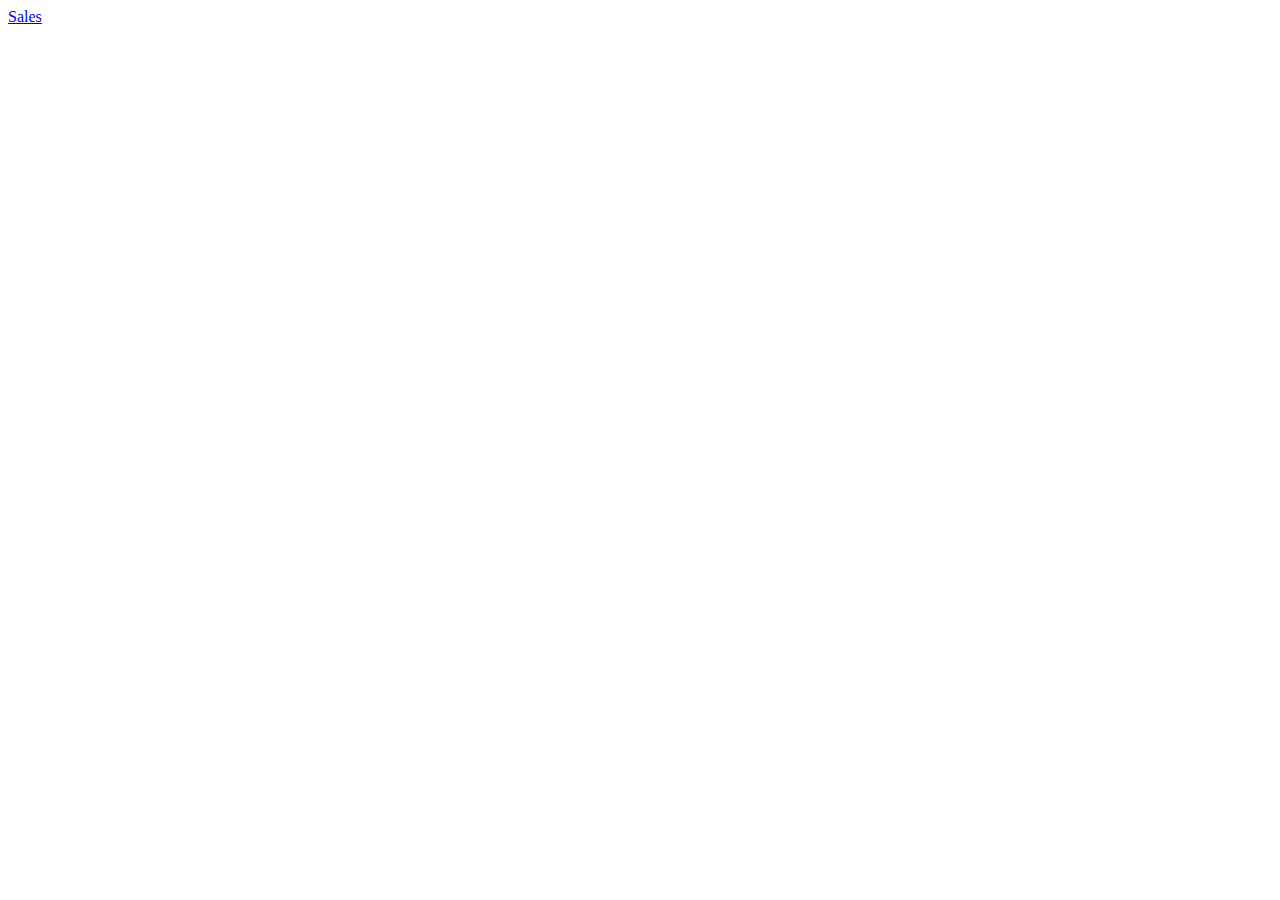
==== index.html @ eacb50fa "lab 6 working" ====
<!DOCTYPE html>
<html lang="en">
<head>
  <meta charset="UTF-8">
  <meta http-equiv="X-UA-Compatible" content="IE=edge">
  <meta name="viewport" content="width=device-width, initial-scale=1.0">
  <title>Document</title>
</head>
<body>
  <!-- <div id="salesDiv"></div> -->
  <a href="sales.html">Sales</a>
  <script src="app.js"></script>
</body>
</html>
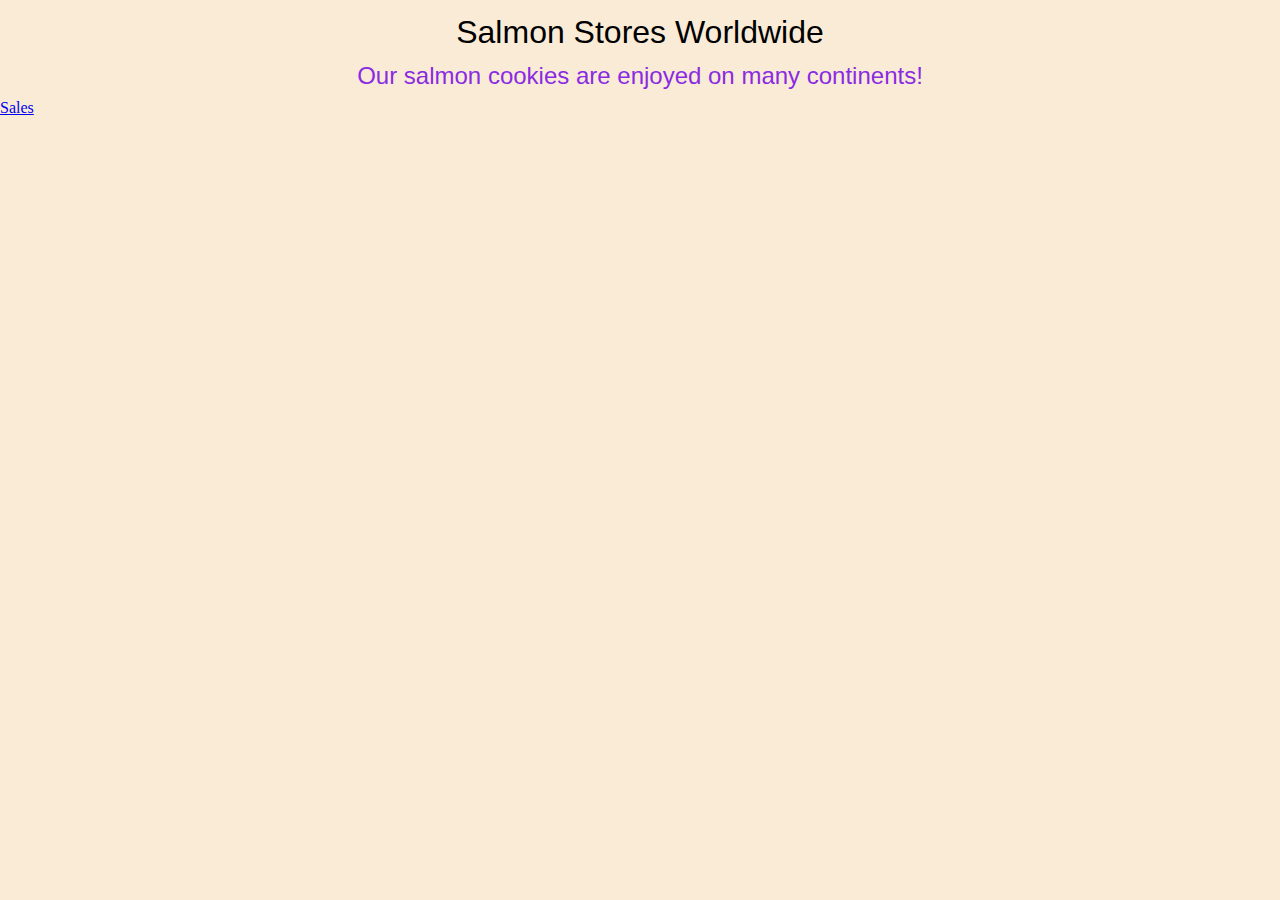
==== commit 62693a37: "css headers" ====
--- a/index.html
+++ b/index.html
@@ -5,9 +5,13 @@
   <meta http-equiv="X-UA-Compatible" content="IE=edge">
   <meta name="viewport" content="width=device-width, initial-scale=1.0">
   <title>Document</title>
+  <link rel="stylesheet" href="css/reset.css">
+  <link rel="stylesheet" href="css/style.css">
 </head>
 <body>
   <!-- <div id="salesDiv"></div> -->
+  <h1>Salmon Stores Worldwide</h1>
+  <h2>Our salmon cookies are enjoyed on many continents!</h2>
   <a href="sales.html">Sales</a>
   <script src="app.js"></script>
 </body>
--- a/css/style.css
+++ b/css/style.css
@@ -0,0 +1,68 @@
+body {
+  background-color: antiquewhite;
+}
+
+h1 {
+  color: black;
+  font-size: 2rem;
+  font-family: Verdana, Geneva, Tahoma, sans-serif;
+  padding: 0.5em;
+  text-align: center;
+}
+
+h2 {
+  color: blueviolet;
+  font-size: 1.5rem;
+  font-family: 'Gill Sans', 'Gill Sans MT', Calibri, 'Trebuchet MS', sans-serif;
+  padding-bottom: 0.5em;
+  text-align: center;
+}
+
+table {
+  margin: auto;
+  border-style: groove;
+  border-width: 3px;
+  text-align: center;
+}
+
+thead {
+  background-color: pink;
+  color: black;
+}
+
+thead th {
+  border-style: groove;
+  border-width: 3px;
+  padding: 0.3em;
+}
+
+tfoot {
+  background-color: lavender;
+}
+
+tfoot th {
+  border-style: groove;
+  border-width: 3px;
+  padding: 0.3em;
+}
+
+tbody {
+  background-color: aquamarine;
+  border-style: groove;
+  border-width: 3px;
+}
+
+tbody td {
+  border-style: groove;
+  border-width: 3px;
+  padding: 0.3em;
+}
+
+h3 {
+  font-family: 'Lucida Sans', 'Lucida Sans Regular', 'Lucida Grande', 'Lucida Sans Unicode', Geneva, Verdana, sans-serif;
+}
+
+ul {
+  font-family:'Times New Roman', Times, serif;
+  color: darkblue;
+}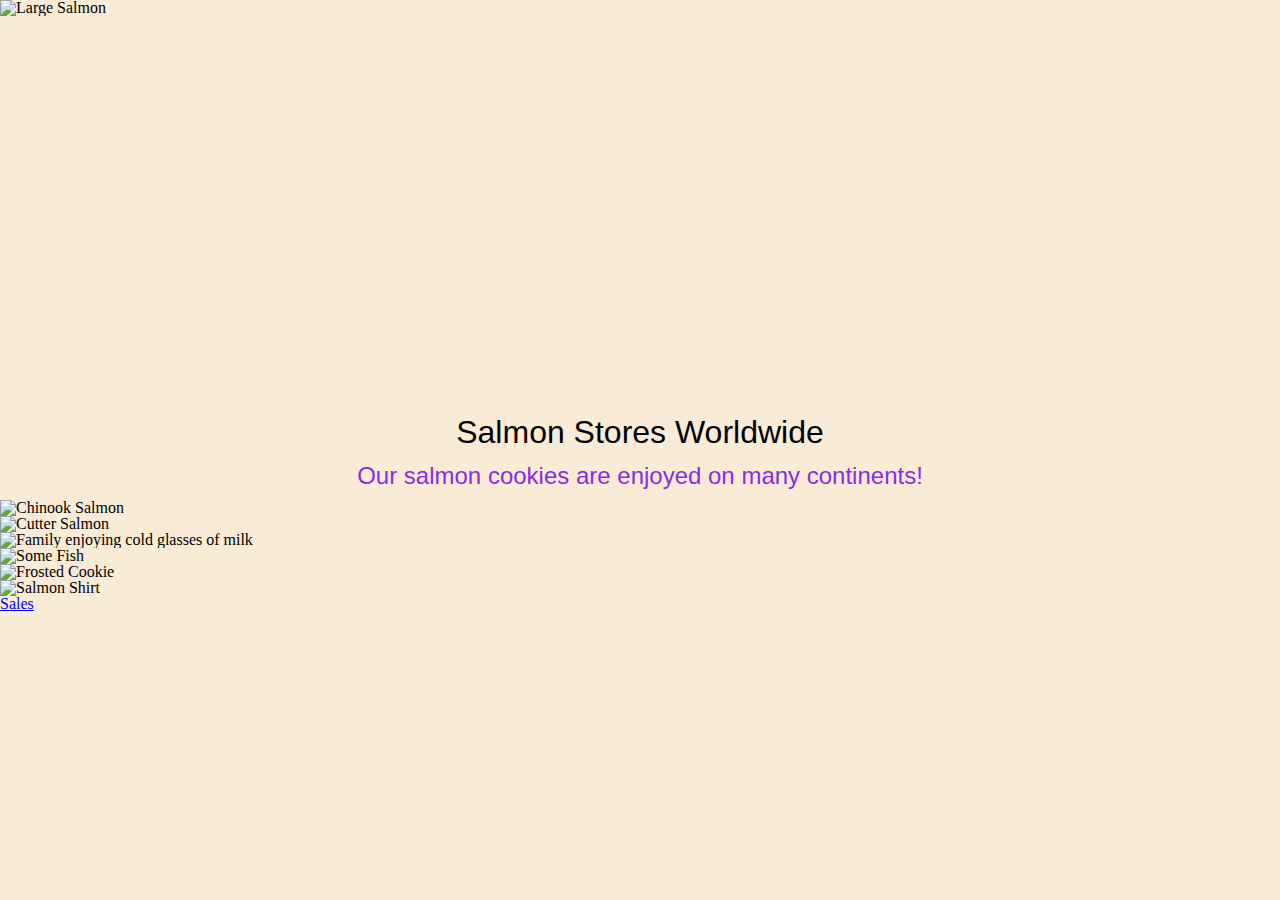
==== commit 1640562f: "lab08 submit 2357" ====
--- a/index.html
+++ b/index.html
@@ -1,18 +1,32 @@
 <!DOCTYPE html>
 <html lang="en">
+
 <head>
   <meta charset="UTF-8">
   <meta http-equiv="X-UA-Compatible" content="IE=edge">
   <meta name="viewport" content="width=device-width, initial-scale=1.0">
-  <title>Document</title>
+  <title>Salmon Store Home</title>
   <link rel="stylesheet" href="css/reset.css">
   <link rel="stylesheet" href="css/style.css">
 </head>
+
 <body>
+  <div id="background">
+    <img src="img/salmon.png" alt="Large Salmon"></img>
+  </div>
   <!-- <div id="salesDiv"></div> -->
   <h1>Salmon Stores Worldwide</h1>
   <h2>Our salmon cookies are enjoyed on many continents!</h2>
+  <section id="imageblock">
+    <img src="img/chinook.jpeg" alt="Chinook Salmon"></img>
+    <img src="img/cutter.jpeg" alt="Cutter Salmon"></img>
+    <img src="img/family.jpeg" alt="Family enjoying cold glasses of milk"></img>
+    <img src="img/fish.jpeg" alt="Some Fish"></img>
+    <img src="img/frosted-cookie.jpeg" alt="Frosted Cookie"></img>
+    <img src="img/shirt.jpeg" alt="Salmon Shirt"></img>
+  </section>
   <a href="sales.html">Sales</a>
   <script src="app.js"></script>
 </body>
+
 </html>--- a/css/style.css
+++ b/css/style.css
@@ -65,4 +65,14 @@
 ul {
   font-family:'Times New Roman', Times, serif;
   color: darkblue;
+}
+
+#imageblock img {
+  display: block;
+  max-width: 30%;
+}
+
+#background {
+  background: center top / cover url(img/salmon.png);
+  height: 400px;
 }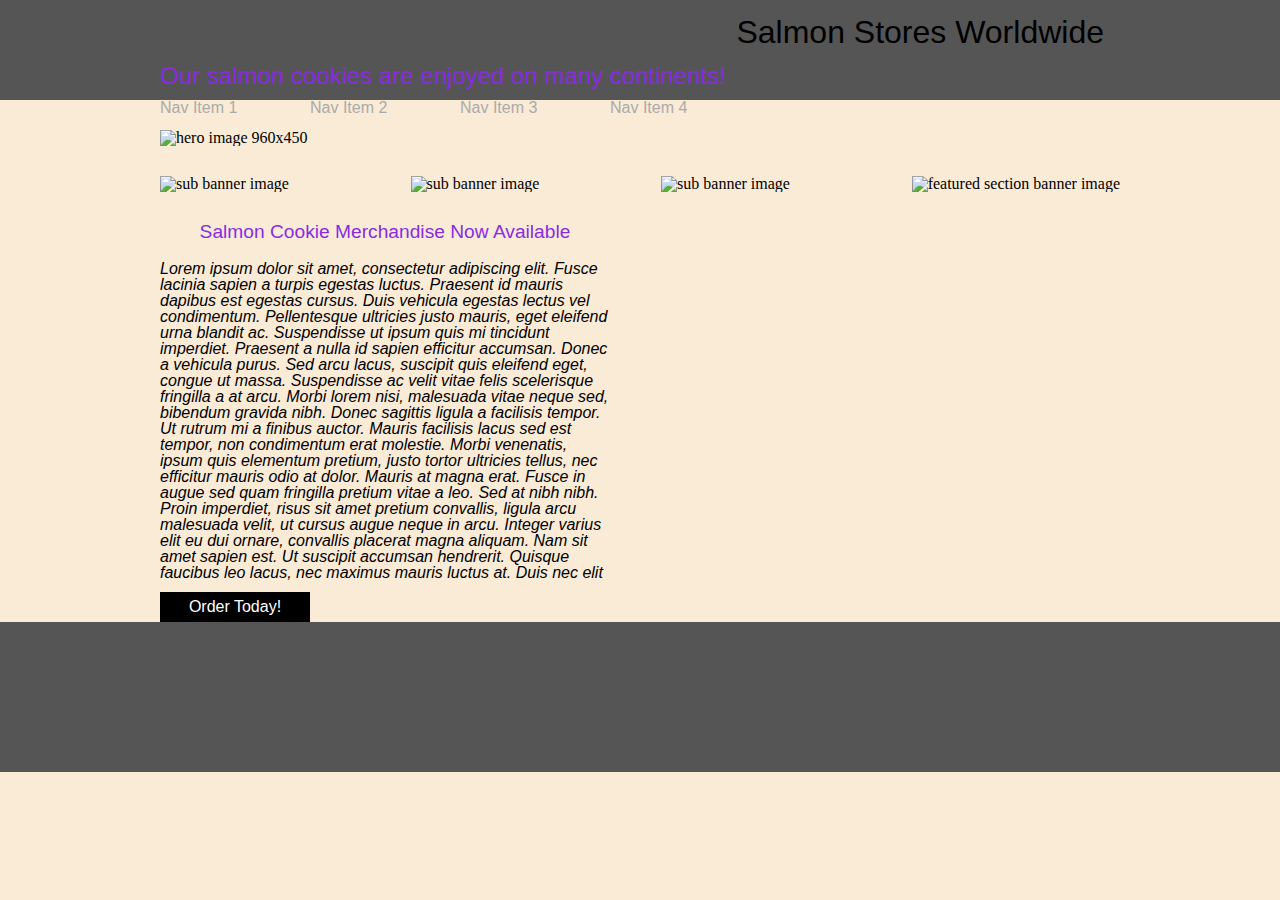
==== commit a9c4fff9: "flexbox layout for index.html" ====
--- a/index.html
+++ b/index.html
@@ -11,21 +11,60 @@
 </head>
 
 <body>
-  <div id="background">
-    <img src="img/salmon.png" alt="Large Salmon"></img>
-  </div>
-  <!-- <div id="salesDiv"></div> -->
-  <h1>Salmon Stores Worldwide</h1>
-  <h2>Our salmon cookies are enjoyed on many continents!</h2>
-  <section id="imageblock">
-    <img src="img/chinook.jpeg" alt="Chinook Salmon"></img>
-    <img src="img/cutter.jpeg" alt="Cutter Salmon"></img>
-    <img src="img/family.jpeg" alt="Family enjoying cold glasses of milk"></img>
-    <img src="img/fish.jpeg" alt="Some Fish"></img>
-    <img src="img/frosted-cookie.jpeg" alt="Frosted Cookie"></img>
-    <img src="img/shirt.jpeg" alt="Salmon Shirt"></img>
-  </section>
-  <a href="sales.html">Sales</a>
+  <header>
+    <nav>
+      <div id="background-img">
+        <img src="img/salmon.png" alt="Chinook Salmon"></img>
+      </div>
+      <a href="index.html">
+      </a>
+      <h1>Salmon Stores Worldwide</h1>
+    <h2>Our salmon cookies are enjoyed on many continents!</h2>
+        <ul>
+          <!--- nav ul -->
+          <li>Nav Item 1</li> <!-- Nav Item 1 -->
+          <li>Nav Item 2</li> <!-- Nav Item 2 -->
+          <li>Nav Item 3</li> <!-- Nav Item 3 -->
+          <li>Nav Item 4</li> <!-- Nav Item 4 -->
+        </ul>
+      </nav>
+    </header>
+    <main>
+      <!-- flex, width: 960px -->
+      <img src="img/family.jpeg" alt="hero image 960x450" id="family"> <!-- hero image 960x450 --> </img>
+      <img src="img/cutter.jpeg" alt="sub banner image"> <!-- sub banner image 300x375 --> </img>
+      <img src="img/frosted-cookie.jpeg" alt="sub banner image"> <!-- sub banner image 300x375 --> </img>
+      <img src="img/fish.jpeg" alt="sub banner image"> <!-- sub banner image 300x375 --> </img>
+      <img src="img/shirt.jpeg" alt="featured section banner image"> <!-- featured section banner image 480x400 --> </img>
+      <article>
+        <h2>
+          <!--- section heading-->
+          Salmon Cookie Merchandise Now Available 
+        </h2>
+        <section>
+          <!-- width 450 height 320 overflow:auto -->
+          <p>
+            Lorem ipsum dolor sit amet, consectetur adipiscing elit. Fusce lacinia sapien a turpis egestas luctus. Praesent id mauris dapibus est egestas cursus. Duis vehicula egestas lectus vel condimentum. Pellentesque ultricies justo mauris, eget eleifend urna blandit ac. Suspendisse ut ipsum quis mi tincidunt imperdiet. Praesent a nulla id sapien efficitur accumsan. Donec a vehicula purus. Sed arcu lacus, suscipit quis eleifend eget, congue ut massa. Suspendisse ac velit vitae felis scelerisque fringilla a at arcu. Morbi lorem nisi, malesuada vitae neque sed, bibendum gravida nibh. Donec sagittis ligula a facilisis tempor. Ut rutrum mi a finibus auctor. Mauris facilisis lacus sed est tempor, non condimentum erat molestie. Morbi venenatis, ipsum quis elementum pretium, justo tortor ultricies tellus, nec efficitur mauris odio at dolor. Mauris at magna erat. Fusce in augue sed quam fringilla pretium vitae a leo. Sed at nibh nibh. Proin imperdiet, risus sit amet pretium convallis, ligula arcu malesuada velit, ut cursus augue neque in arcu. Integer varius elit eu dui ornare, convallis placerat magna aliquam. Nam sit amet sapien est. Ut suscipit accumsan hendrerit. Quisque faucibus leo lacus, nec maximus mauris luctus at. Duis nec elit enim. Vivamus rutrum sodales porta. Maecenas fringilla, diam sed pharetra pretium, ligula neque porta mauris, et tristique diam orci ac orci. Nulla a magna mauris. Fusce pulvinar, nunc sit amet tincidunt efficitur, leo tortor consequat lectus, a imperdiet mi sem sit amet urna. Pellentesque lobortis commodo mollis. Etiam vehicula felis sit amet lorem auctor dictum. Vivamus eget feugiat ipsum, sed accumsan justo. In a velit elit. Aliquam viverra purus ac lacus tempus rhoncus. Nam eu mauris felis. Duis iaculis metus vehicula rhoncus scelerisque. In a arcu hendrerit, egestas nisl ultricies, cursus justo. Nullam tincidunt arcu est, eu convallis nulla ullamcorper id. Nullam rhoncus justo ac fringilla euismod. Fusce egestas molestie sapien, nec congue tellus blandit id. Vivamus lacinia, nisl ac consectetur mattis, elit ligula consectetur massa, ut fringilla justo nisl nec lectus. Morbi aliquet, mi a aliquet semper, erat quam ornare mi, eget tincidunt purus massa eleifend lectus. Curabitur faucibus, augue eget bibendum convallis, diam lacus accumsan metus, et porttitor lorem odio ut sapien. Fusce consequat sagittis mi, ut euismod urna tincidunt ut. Donec pharetra massa nec diam imperdiet, id fringilla turpis condimentum. Vivamus pulvinar pretium libero quis ultrices. Nunc porta arcu quis orci ultrices, pellentesque rhoncus lorem fermentum. Vivamus ullamcorper, odio sed vestibulum rhoncus, dolor eros viverra lectus, mollis imperdiet est risus sit amet est. Suspendisse tempus dui nec molestie sodales. Praesent efficitur facilisis lacus eget imperdiet. Sed ornare ultricies lectus, sit amet tempus enim elementum nec. Vestibulum ante ipsum primis in faucibus orci luctus et ultrices posuere cubilia curae; Cras urna orci, placerat eu mattis eu, consectetur in mi. Praesent eu est placerat, mattis lorem et, pulvinar turpis. Lorem ipsum dolor sit amet, consectetur adipiscing elit. Maecenas ut erat vitae odio commodo tempor. Orci varius natoque penatibus et magnis dis parturient montes, nascetur ridiculus mus. Maecenas at lorem lacinia velit ullamcorper blandit vel in libero. Aliquam varius tincidunt eros.
+          </p>
+          <p>
+            Lorem ipsum dolor sit amet, consectetur adipiscing elit. Fusce lacinia sapien a turpis egestas luctus. Praesent id mauris dapibus est egestas cursus. Duis vehicula egestas lectus vel condimentum. Pellentesque ultricies justo mauris, eget eleifend urna blandit ac. Suspendisse ut ipsum quis mi tincidunt imperdiet. Praesent a nulla id sapien efficitur accumsan. Donec a vehicula purus. Sed arcu lacus, suscipit quis eleifend eget, congue ut massa. Suspendisse ac velit vitae felis scelerisque fringilla a at arcu. Morbi lorem nisi, malesuada vitae neque sed, bibendum gravida nibh. Donec sagittis ligula a facilisis tempor. Ut rutrum mi a finibus auctor. Mauris facilisis lacus sed est tempor, non condimentum erat molestie. Morbi venenatis, ipsum quis elementum pretium, justo tortor ultricies tellus, nec efficitur mauris odio at dolor. Mauris at magna erat. Fusce in augue sed quam fringilla pretium vitae a leo. Sed at nibh nibh. Proin imperdiet, risus sit amet pretium convallis, ligula arcu malesuada velit, ut cursus augue neque in arcu. Integer varius elit eu dui ornare, convallis placerat magna aliquam. Nam sit amet sapien est. Ut suscipit accumsan hendrerit. Quisque faucibus leo lacus, nec maximus mauris luctus at. Duis nec elit enim. Vivamus rutrum sodales porta. Maecenas fringilla, diam sed pharetra pretium, ligula neque porta mauris, et tristique diam orci ac orci. Nulla a magna mauris. Fusce pulvinar, nunc sit amet tincidunt efficitur, leo tortor consequat lectus, a imperdiet mi sem sit amet urna. Pellentesque lobortis commodo mollis. Etiam vehicula felis sit amet lorem auctor dictum. Vivamus eget feugiat ipsum, sed accumsan justo. In a velit elit. Aliquam viverra purus ac lacus tempus rhoncus. Nam eu mauris felis. Duis iaculis metus vehicula rhoncus scelerisque. In a arcu hendrerit, egestas nisl ultricies, cursus justo. Nullam tincidunt arcu est, eu convallis nulla ullamcorper id. Nullam rhoncus justo ac fringilla euismod. Fusce egestas molestie sapien, nec congue tellus blandit id. Vivamus lacinia, nisl ac consectetur mattis, elit ligula consectetur massa, ut fringilla justo nisl nec lectus. Morbi aliquet, mi a aliquet semper, erat quam ornare mi, eget tincidunt purus massa eleifend lectus. Curabitur faucibus, augue eget bibendum convallis, diam lacus accumsan metus, et porttitor lorem odio ut sapien. Fusce consequat sagittis mi, ut euismod urna tincidunt ut. Donec pharetra massa nec diam imperdiet, id fringilla turpis condimentum. Vivamus pulvinar pretium libero quis ultrices. Nunc porta arcu quis orci ultrices, pellentesque rhoncus lorem fermentum. Vivamus ullamcorper, odio sed vestibulum rhoncus, dolor eros viverra lectus, mollis imperdiet est risus sit amet est. Suspendisse tempus dui nec molestie sodales. Praesent efficitur facilisis lacus eget imperdiet. Sed ornare ultricies lectus, sit amet tempus enim elementum nec. Vestibulum ante ipsum primis in faucibus orci luctus et ultrices posuere cubilia curae; Cras urna orci, placerat eu mattis eu, consectetur in mi. Praesent eu est placerat, mattis lorem et, pulvinar turpis. Lorem ipsum dolor sit amet, consectetur adipiscing elit. Maecenas ut erat vitae odio commodo tempor. Orci varius natoque penatibus et magnis dis parturient montes, nascetur ridiculus mus. Maecenas at lorem lacinia velit ullamcorper blandit vel in libero. Aliquam varius tincidunt eros.
+          </p>
+          <p>
+            Lorem ipsum dolor sit amet, consectetur adipiscing elit. Fusce lacinia sapien a turpis egestas luctus. Praesent id mauris dapibus est egestas cursus. Duis vehicula egestas lectus vel condimentum. Pellentesque ultricies justo mauris, eget eleifend urna blandit ac. Suspendisse ut ipsum quis mi tincidunt imperdiet. Praesent a nulla id sapien efficitur accumsan. Donec a vehicula purus. Sed arcu lacus, suscipit quis eleifend eget, congue ut massa. Suspendisse ac velit vitae felis scelerisque fringilla a at arcu. Morbi lorem nisi, malesuada vitae neque sed, bibendum gravida nibh. Donec sagittis ligula a facilisis tempor. Ut rutrum mi a finibus auctor. Mauris facilisis lacus sed est tempor, non condimentum erat molestie. Morbi venenatis, ipsum quis elementum pretium, justo tortor ultricies tellus, nec efficitur mauris odio at dolor. Mauris at magna erat. Fusce in augue sed quam fringilla pretium vitae a leo. Sed at nibh nibh. Proin imperdiet, risus sit amet pretium convallis, ligula arcu malesuada velit, ut cursus augue neque in arcu. Integer varius elit eu dui ornare, convallis placerat magna aliquam. Nam sit amet sapien est. Ut suscipit accumsan hendrerit. Quisque faucibus leo lacus, nec maximus mauris luctus at. Duis nec elit enim. Vivamus rutrum sodales porta. Maecenas fringilla, diam sed pharetra pretium, ligula neque porta mauris, et tristique diam orci ac orci. Nulla a magna mauris. Fusce pulvinar, nunc sit amet tincidunt efficitur, leo tortor consequat lectus, a imperdiet mi sem sit amet urna. Pellentesque lobortis commodo mollis. Etiam vehicula felis sit amet lorem auctor dictum. Vivamus eget feugiat ipsum, sed accumsan justo. In a velit elit. Aliquam viverra purus ac lacus tempus rhoncus. Nam eu mauris felis. Duis iaculis metus vehicula rhoncus scelerisque. In a arcu hendrerit, egestas nisl ultricies, cursus justo. Nullam tincidunt arcu est, eu convallis nulla ullamcorper id. Nullam rhoncus justo ac fringilla euismod. Fusce egestas molestie sapien, nec congue tellus blandit id. Vivamus lacinia, nisl ac consectetur mattis, elit ligula consectetur massa, ut fringilla justo nisl nec lectus. Morbi aliquet, mi a aliquet semper, erat quam ornare mi, eget tincidunt purus massa eleifend lectus. Curabitur faucibus, augue eget bibendum convallis, diam lacus accumsan metus, et porttitor lorem odio ut sapien. Fusce consequat sagittis mi, ut euismod urna tincidunt ut. Donec pharetra massa nec diam imperdiet, id fringilla turpis condimentum. Vivamus pulvinar pretium libero quis ultrices. Nunc porta arcu quis orci ultrices, pellentesque rhoncus lorem fermentum. Vivamus ullamcorper, odio sed vestibulum rhoncus, dolor eros viverra lectus, mollis imperdiet est risus sit amet est. Suspendisse tempus dui nec molestie sodales. Praesent efficitur facilisis lacus eget imperdiet. Sed ornare ultricies lectus, sit amet tempus enim elementum nec. Vestibulum ante ipsum primis in faucibus orci luctus et ultrices posuere cubilia curae; Cras urna orci, placerat eu mattis eu, consectetur in mi. Praesent eu est placerat, mattis lorem et, pulvinar turpis. Lorem ipsum dolor sit amet, consectetur adipiscing elit. Maecenas ut erat vitae odio commodo tempor. Orci varius natoque penatibus et magnis dis parturient montes, nascetur ridiculus mus. Maecenas at lorem lacinia velit ullamcorper blandit vel in libero. Aliquam varius tincidunt eros.
+          </p>
+        </section>
+        <div>
+          <a href="sales.html">Order Today!
+          <!--- call to action -->
+          </a>
+        </div>
+      </article>
+    </main>
+    <footer>
+      <div>
+        <!-- footer div height 150px -->
+      </div>
+    </footer>
   <script src="app.js"></script>
 </body>
 
--- a/css/style.css
+++ b/css/style.css
@@ -72,7 +72,152 @@
   max-width: 30%;
 }
 
-#background {
-  background: center top / cover url(img/salmon.png);
+header {
+  margin: auto auto 30px auto;
+  background-color: #555;
+}
+
+header nav {
+  margin: auto;
+  width: 960px;
+  height: 100px;
+  display: flex;
+  flex-wrap: wrap;
+  justify-content: space-between;
+  align-items: center;
+}
+
+header nav a {
+  width: 200px;
+  height: auto;
+}
+
+header nav ul {
+  width: 730px;
+  height: auto;
+  display: flex;
+  align-items: center;
+  list-style-type: none;
+}
+
+header nav ul li {
+  width: 150px;
+  font-family: Arial, Helvetica, sans-serif;
+  align-items: center;
+  color: #aaa;
+}
+
+* {
+  box-sizing: border-box;
+}
+
+body {
+  margin: auto;
+}
+
+header {
+  margin: auto auto 30px auto;
+  background-color: #555;
+}
+
+header nav {
+  margin: auto;
+  width: 960px;
+  height: 100px;
+  display: flex;
+  flex-wrap: wrap;
+  justify-content: space-between;
+  align-items: center;
+  position: sticky, top: 0;
+}
+
+header nav a {
+  width: 200px;
+  height: auto;
+}
+
+header nav ul {
+  width: 730px;
+  height: auto;
+  display: flex;
+  align-items: center;
+  list-style-type: none;
+}
+
+header nav ul li {
+  width: 150px;
+  font-family: Arial, Helvetica, sans-serif;
+  align-items: center;
+  color: #aaa;
+}
+
+main {
+  margin: auto;
+  width: 960px;
+  display: flex;
+  flex-wrap: wrap;
+  justify-content: space-between;
+}
+
+main img {
+  margin-bottom: 30px;
+}
+
+article {
   height: 400px;
+  display: flex;
+  flex-direction: column;
+  justify-content: space-between;
+}
+
+article h2 {
+  font-family: Arial, Helvetica, sans-serif;
+  font-size: larger;
+  font-weight: 200;
+}
+
+article section {
+  width: 450px;
+  height: 320px;
+  font-family: Arial, Helvetica, sans-serif;
+  font-style: italic;
+  overflow: auto;
+}
+
+article div:last-of-type {
+  width: 150px;
+  height: 30px;
+  background-color: black;
+  display: flex;
+  justify-content: center;
+  align-items: center;
+}
+
+article a:link {
+  color: #fff;
+  font-family: Arial, Helvetica, sans-serif;
+  font-weight: 200;
+  text-decoration: none;
+  text-align: center;
+}
+
+footer {
+  margin: auto;
+  background-color: #555;
+}
+
+footer div {
+  margin: auto;
+  height: 150px;
+}
+
+#family {
+  width: 960px;
+}
+
+#background-img {
+  top: 100px;
+  left: 0;
+  opacity: 0.3;
+  z-index: -1;
 }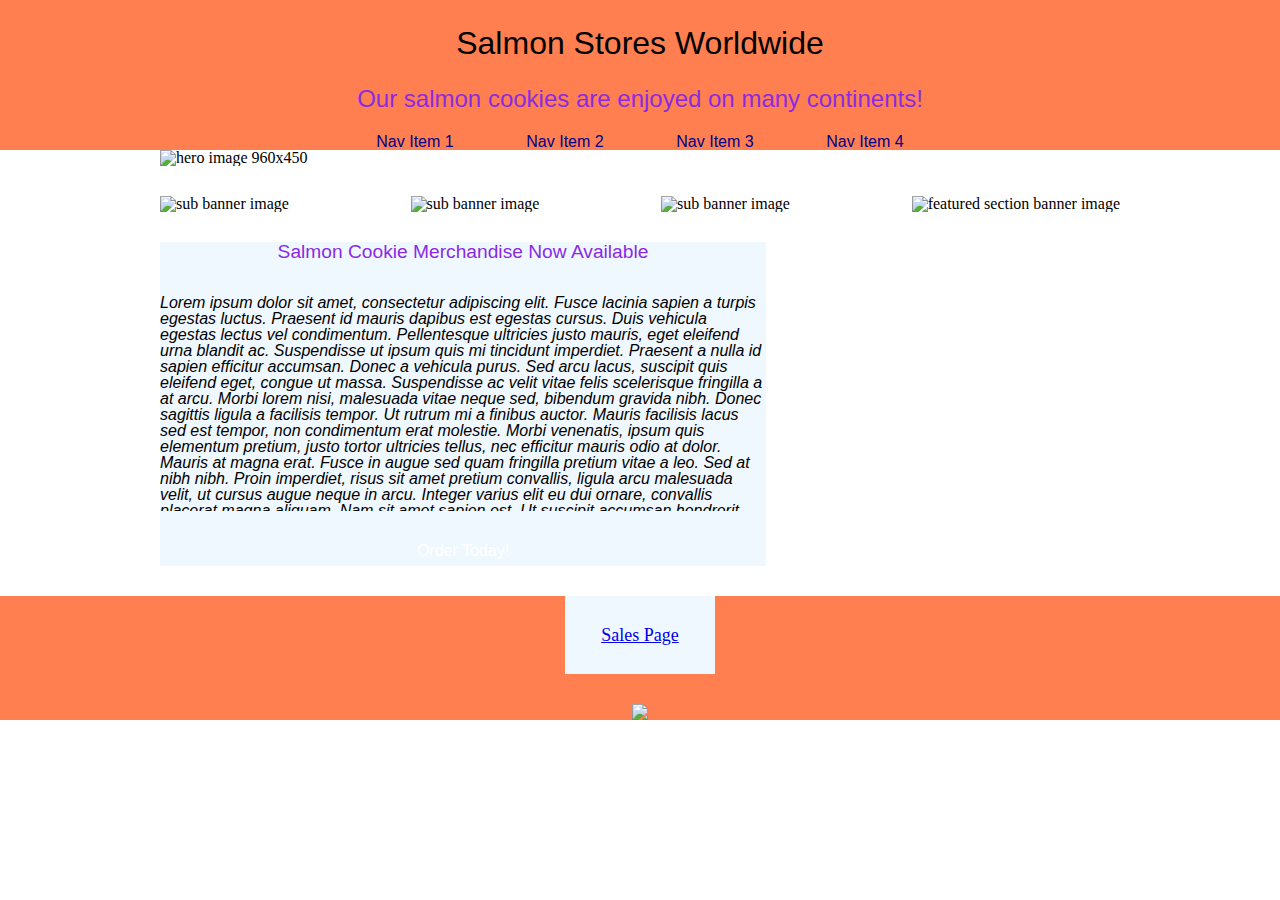
==== commit 478ca4b7: "lab 9 complete" ====
--- a/index.html
+++ b/index.html
@@ -13,9 +13,6 @@
 <body>
   <header>
     <nav>
-      <div id="background-img">
-        <img src="img/salmon.png" alt="Chinook Salmon"></img>
-      </div>
       <a href="index.html">
       </a>
       <h1>Salmon Stores Worldwide</h1>
@@ -61,8 +58,11 @@
       </article>
     </main>
     <footer>
+      <div class="indexLink">
+        <a href="sales.html">Sales Page<a>
+      </div>
       <div>
-        <!-- footer div height 150px -->
+        <img src="img/chinook.jpeg">
       </div>
     </footer>
   <script src="app.js"></script>
--- a/css/style.css
+++ b/css/style.css
@@ -1,5 +1,23 @@
+* {
+  box-sizing: border-box;
+}
+
 body {
-  background-color: antiquewhite;
+  background: url("../img/salmon.png") no-repeat center center fixed; 
+  background-size: cover;
+  margin: auto;
+}
+
+main {
+  margin: auto;
+  width: 960px;
+  display: flex;
+  flex-wrap: wrap;
+  justify-content: space-between;
+}
+
+main img {
+  margin-bottom: 30px;
 }
 
 h1 {
@@ -7,7 +25,6 @@
   font-size: 2rem;
   font-family: Verdana, Geneva, Tahoma, sans-serif;
   padding: 0.5em;
-  text-align: center;
 }
 
 h2 {
@@ -18,10 +35,52 @@
   text-align: center;
 }
 
+h3 {
+  font-family: 'Lucida Sans', 'Lucida Sans Regular', 'Lucida Grande', 'Lucida Sans Unicode', Geneva, Verdana, sans-serif;
+}
+
+#newStoreForm {
+  margin: 30px auto 30px auto;
+  padding-top: 30px;
+  padding-bottom: 30px;
+  background-color: aliceblue;
+  width: 800px;
+}
+
+#newStoreForm div {
+  width: 800px;
+  display: flex;
+  justify-content: space-between;
+}
+
+form {
+  display: flex;
+  flex-wrap: wrap;
+}
+
+legend {
+  font-family: Arial, Helvetica, sans-serif;
+  text-align: center;
+  margin: auto auto 15px auto;
+}
+
+.formlabel {
+  width: 385px;
+  display: inline-block;
+  text-align: center;
+  border: 3px groove;
+}
+
+input {
+  width: 385px;
+  border: 3px groove;
+  text-align: center;
+}
+
 table {
   margin: auto;
-  border-style: groove;
-  border-width: 3px;
+  min-width: 800px;
+  border: 3px groove;
   text-align: center;
 }
 
@@ -31,8 +90,7 @@
 }
 
 thead th {
-  border-style: groove;
-  border-width: 3px;
+  border: 3px groove;
   padding: 0.3em;
 }
 
@@ -41,25 +99,18 @@
 }
 
 tfoot th {
-  border-style: groove;
-  border-width: 3px;
+  border: 3px groove;
   padding: 0.3em;
 }
 
 tbody {
   background-color: aquamarine;
-  border-style: groove;
-  border-width: 3px;
+  border: 3px groove;
 }
 
 tbody td {
-  border-style: groove;
-  border-width: 3px;
+  border: 3px groove;
   padding: 0.3em;
-}
-
-h3 {
-  font-family: 'Lucida Sans', 'Lucida Sans Regular', 'Lucida Grande', 'Lucida Sans Unicode', Geneva, Verdana, sans-serif;
 }
 
 ul {
@@ -73,29 +124,26 @@
 }
 
 header {
-  margin: auto auto 30px auto;
-  background-color: #555;
+  background-color: coral;
+  margin: auto auto auto auto;
 }
 
 header nav {
   margin: auto;
   width: 960px;
-  height: 100px;
-  display: flex;
-  flex-wrap: wrap;
-  justify-content: space-between;
-  align-items: center;
-}
-
-header nav a {
-  width: 200px;
+  height: 150px;
+  display: flex;
+  flex-direction: column;
+  justify-content: space-between;
+  align-items: center;
+}
+
+header nav ul {
+  margin: auto
+  width: 960px;
   height: auto;
-}
-
-header nav ul {
-  width: 730px;
-  height: auto;
-  display: flex;
+  display: flex;
+  justify-content: space-between;
   align-items: center;
   list-style-type: none;
 }
@@ -103,71 +151,25 @@
 header nav ul li {
   width: 150px;
   font-family: Arial, Helvetica, sans-serif;
-  align-items: center;
-  color: #aaa;
-}
-
-* {
-  box-sizing: border-box;
-}
-
-body {
-  margin: auto;
-}
-
-header {
-  margin: auto auto 30px auto;
-  background-color: #555;
-}
-
-header nav {
-  margin: auto;
-  width: 960px;
-  height: 100px;
-  display: flex;
-  flex-wrap: wrap;
-  justify-content: space-between;
-  align-items: center;
-  position: sticky, top: 0;
-}
-
-header nav a {
-  width: 200px;
-  height: auto;
-}
-
-header nav ul {
-  width: 730px;
-  height: auto;
-  display: flex;
-  align-items: center;
-  list-style-type: none;
-}
-
-header nav ul li {
-  width: 150px;
-  font-family: Arial, Helvetica, sans-serif;
-  align-items: center;
-  color: #aaa;
-}
-
-main {
-  margin: auto;
-  width: 960px;
-  display: flex;
-  flex-wrap: wrap;
-  justify-content: space-between;
-}
-
-main img {
-  margin-bottom: 30px;
+  font-weight: 500;
+  align-items: center;
+  justify-content: center;
+  color: darkblue;
+  text-align: center;
+}
+
+#salesbanner {
+  background-color: aliceblue;
+  text-align: center;
 }
 
 article {
-  height: 400px;
+  background-color: aliceblue;
+  height: 324px;
   display: flex;
   flex-direction: column;
   justify-content: space-between;
+  align-items: center;
 }
 
 article h2 {
@@ -177,17 +179,18 @@
 }
 
 article section {
-  width: 450px;
-  height: 320px;
+  width: 606px;
+  height: 216px;
   font-family: Arial, Helvetica, sans-serif;
   font-style: italic;
+  background-color: aliceblue;
   overflow: auto;
 }
 
 article div:last-of-type {
   width: 150px;
   height: 30px;
-  background-color: black;
+  background-color: aliceblue;
   display: flex;
   justify-content: center;
   align-items: center;
@@ -203,21 +206,30 @@
 
 footer {
   margin: auto;
-  background-color: #555;
+  background-color: coral;
 }
 
 footer div {
   margin: auto;
-  height: 150px;
+  width: 960px;
+  display: flex;
+  justify-content: center;
 }
 
 #family {
   width: 960px;
 }
 
-#background-img {
-  top: 100px;
-  left: 0;
-  opacity: 0.3;
-  z-index: -1;
+button {
+  margin: 30px auto auto auto;
+}
+
+.indexLink {
+  width:150px;
+  background-color: aliceblue;
+  padding-top: 30px;
+  padding-bottom: 30px;
+  margin: 30px auto 30px auto;
+  text-align: center;
+  font-size: large;
 }